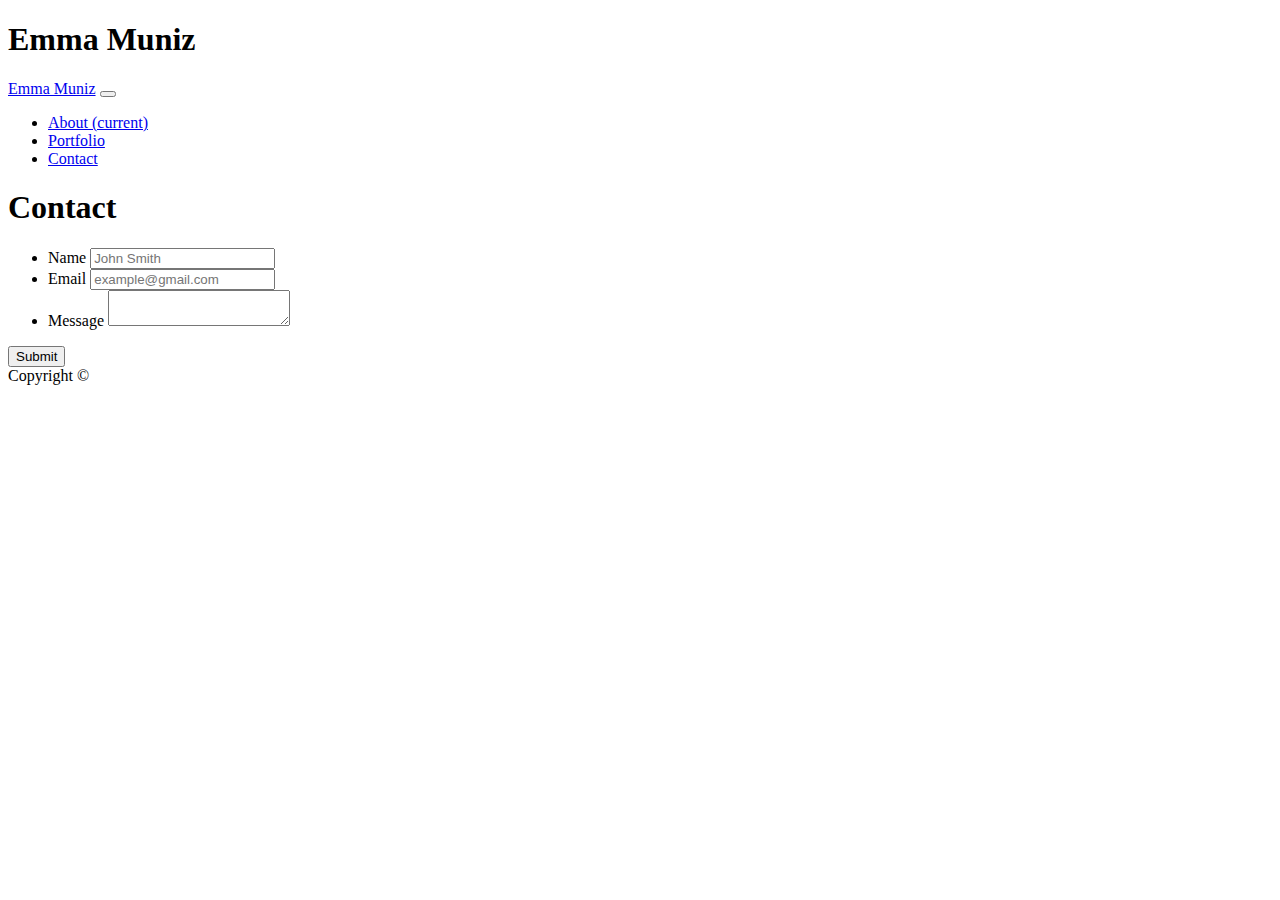
==== contact.html @ f2a5ce2c "first push" ====
<!doctype html>
<html lang="en-us">

<head>
  <meta charset="UTF-8">
  <title>Contact | Emma Muniz</title>
  <link rel="stylesheet" href="https://stackpath.bootstrapcdn.com/bootstrap/4.1.3/css/bootstrap.min.css" integrity="sha384-MCw98/SFnGE8fJT3GXwEOngsV7Zt27NXFoaoApmYm81iuXoPkFOJwJ8ERdknLPMO" crossorigin="anonymous">
  <link rel="stylesheet" type="text/css" href="Bootstrap-Portfolio/css/style.css">
  
 
</head>

<body>

    <section class="topBar">
        <div class="container">
            <h1 class="Name">Emma Muniz</h1>
                
            <nav class="navbar navbar-expand-sm navbar navbar-dark bg-dark">
                <a class="navbar-brand" href="#">Emma Muniz</a>
                    <button class="navbar-toggler" type="button" data-toggle="collapse" data-target="#navbarSupportedContent"
                    aria-controls="navbarSupportedContent" aria-expanded="false" aria-label="Toggle navigation">
                    <span class="navbar-toggler-icon"></span> 
                    </button>
                
                          
                    <div class="collapse navbar-collapse" id="navbarSupportedContent">
                        <ul class="navbar-nav mr-auto">
                            <li class="nav-item active">
                            <a class="nav-link" href="index.html">About <span class="sr-only">(current)</span></a>
                            </li>
                            <li class="nav-item">
                            <a class="nav-link" href="portfolio.html">Portfolio</a>
                            </li>
                                
                            <li class="nav-item">
                             <a class="nav-link" href="contact.html">Contact</a>
                            </li>
                            </ul>
                        </div>
        </nav>
    </div>
  </header>



  <div id="main-container" class="container">
    <section class="main-section">
      <h1>Contact</h1>

      <form id="contact-form">
        <ul>
          <li>
            <label for="name">Name</label>
            <input type="text" id="name" name="name" placeholder="John Smith" required="required">
          </li>
          <li>
            <label for="email">Email</label>
            <input type="email" id="email" name="email" placeholder="example@gmail.com" required="required">
          </li>
          <li>
            <label for="message">Message</label>
            <textarea id="message" name="message" required="required"></textarea>
          </li>
        </ul>
        <input type="submit">
      </form>

    </section>

  </div>

  <footer>
    <div class="container">
      Copyright &copy; 
    </div>
  </footer>
</body>

</html>
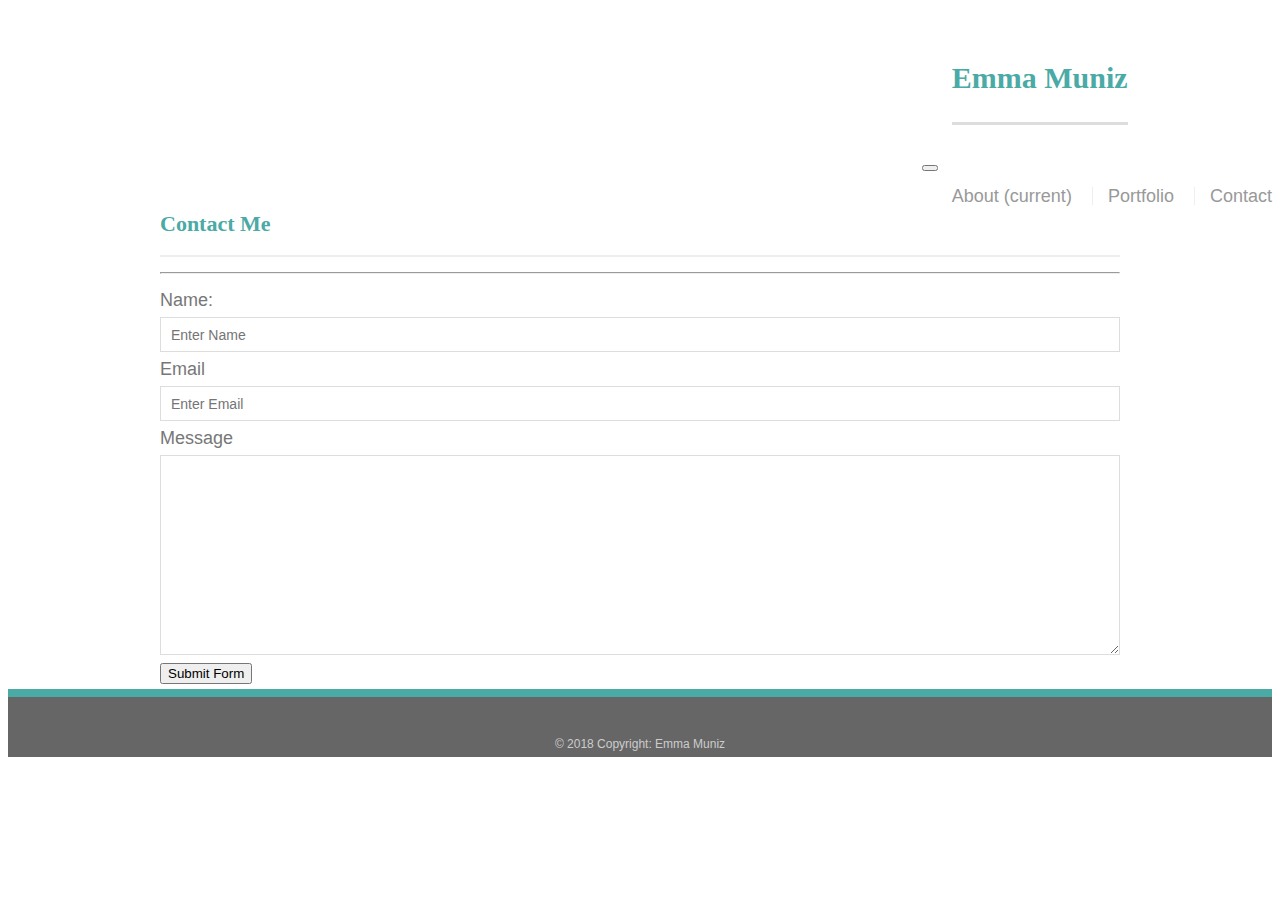
==== commit 7107c815: "all bootstrap now" ====
--- a/contact.html
+++ b/contact.html
@@ -6,74 +6,71 @@
   <title>Contact | Emma Muniz</title>
   <link rel="stylesheet" href="https://stackpath.bootstrapcdn.com/bootstrap/4.1.3/css/bootstrap.min.css" integrity="sha384-MCw98/SFnGE8fJT3GXwEOngsV7Zt27NXFoaoApmYm81iuXoPkFOJwJ8ERdknLPMO" crossorigin="anonymous">
   <link rel="stylesheet" type="text/css" href="Bootstrap-Portfolio/css/style.css">
-  
+  <link rel="stylesheet" type="text/css" href="assets/css/style.css">
  
 </head>
 
 <body>
 
-    <section class="topBar">
-        <div class="container">
-            <h1 class="Name">Emma Muniz</h1>
-                
-            <nav class="navbar navbar-expand-sm navbar navbar-dark bg-dark">
-                <a class="navbar-brand" href="#">Emma Muniz</a>
-                    <button class="navbar-toggler" type="button" data-toggle="collapse" data-target="#navbarSupportedContent"
-                    aria-controls="navbarSupportedContent" aria-expanded="false" aria-label="Toggle navigation">
-                    <span class="navbar-toggler-icon"></span> 
-                    </button>
-                
-                          
-                    <div class="collapse navbar-collapse" id="navbarSupportedContent">
-                        <ul class="navbar-nav mr-auto">
-                            <li class="nav-item active">
-                            <a class="nav-link" href="index.html">About <span class="sr-only">(current)</span></a>
-                            </li>
-                            <li class="nav-item">
-                            <a class="nav-link" href="portfolio.html">Portfolio</a>
-                            </li>
-                                
-                            <li class="nav-item">
-                             <a class="nav-link" href="contact.html">Contact</a>
-                            </li>
-                            </ul>
-                        </div>
-        </nav>
+  <nav class="navbar navbar-expand-lg navbar-light bg-light">
+    <div class="wrapper">
+        <a class="navbar-brand">
+            <h1 class=>Emma Muniz</h1>
+        </a>
+    </div>
+    <button class="navbar-toggler" type="button" data-toggle="collapse"          data-target="#navbarNavAltMarkup" aria-controls="navbarNavAltMarkup"
+    aria-expanded="false" aria-label="Toggle navigation">
+    <span class="navbar-toggler-icon"></span>
+    </button>
+    <div class="collapse navbar-collapse" id="navbarNavAltMarkup">
+        <div class="navbar-nav ml-auto">
+            <a class="nav-item nav-link active" href="index.html">About
+                <span class="sr-only">(current)</span>
+            </a>
+            <a class="nav-item nav-link" href="portfolio.html">Portfolio</a>
+            <a class="nav-item nav-link" href="contact.html">Contact</a>
+        </div>
+    </div>
+</nav>
     </div>
   </header>
 
 
 
-  <div id="main-container" class="container">
-    <section class="main-section">
-      <h1>Contact</h1>
+  <div class="container">
+    <div class="jumbotron">
+        <div class="row">
+            <div class="page-header">
+                <h2 class="contactme">Contact Me</h2>
+            </div>
+        </div>
 
-      <form id="contact-form">
-        <ul>
-          <li>
-            <label for="name">Name</label>
-            <input type="text" id="name" name="name" placeholder="John Smith" required="required">
-          </li>
-          <li>
-            <label for="email">Email</label>
-            <input type="email" id="email" name="email" placeholder="example@gmail.com" required="required">
-          </li>
-          <li>
+        <hr/>
+        
+        <form>
+            <label for="name">Name:</label>
+            <input type="text" name="name" id="form-name" placeholder="Enter Name">
+
+            <label for="name">Email</label>
+            <input type="email" name="email" id="form-email" placeholder="Enter Email">
+
             <label for="message">Message</label>
-            <textarea id="message" name="message" required="required"></textarea>
-          </li>
-        </ul>
-        <input type="submit">
-      </form>
+            <textarea name="message" id="form-message"></textarea>
 
-    </section>
+            <button type="submit">Submit Form</button>
+        </form>
+    
+    </div>
+</div>
 
-  </div>
+    <!-- Footer -->
+    <footer class="page-footer font-small blue">
 
-  <footer>
-    <div class="container">
-      Copyright &copy; 
-    </div>
+      <!-- Copyright -->
+      <div class="footer-copyright text-center py-3">© 2018 Copyright: Emma Muniz
+      </div>
+      <!-- Copyright -->
+
   </footer>
 </body>
 
--- a/assets/css/style.css
+++ b/assets/css/style.css
@@ -0,0 +1,217 @@
+body {
+    font-family: Arial, "Helvetica Neue", Helvetica, sans-serif;
+    font-size: 18px;
+    line-height: 34px;
+    color: #777777;
+    background: url("../images/concrete_seamless.png");
+  }
+  
+  * {
+    box-sizing: border-box;
+  }
+  
+  /* general */
+  
+  .container {
+    width: 100%;
+    max-width: 960px;
+    margin: 0 auto;
+    clear: both;
+  }
+  
+  h1,
+  h2,
+  h3,
+  p {
+    margin-bottom: 20px;
+  }
+  
+  p:last-child {
+    margin-bottom: 0;
+  }
+  
+  h1,
+  h2,
+  h3 {
+    font-family: Georgia, Times, "Times New Roman", serif;
+    font-weight: 700;
+    color: #4aaaa5;
+  }
+  
+  h1 {
+    padding-bottom: 20px;
+    font-size: 30px;
+    line-height: 49px;
+    border-bottom: 3px solid #dddddd;
+  }
+  
+  h2,
+  h3 {
+    font-size: 22px;
+  }
+  
+  /* header */
+  
+  #masthead {
+    position: fixed;
+    z-index: 99;
+    width: 100%;
+    margin: 0 0 30px;
+    overflow: auto;
+    color: #ffffff;
+    background: #ffffff;
+    border-bottom: 2px solid #cccccc;
+  }
+  
+  #logo {
+    float: left;
+    width: 250px;
+    height: 90px;
+    font-family: Georgia, Times, "Times New Roman", serif;
+    font-size: 30px;
+    font-weight: 700;
+    line-height: 90px;
+    color: #ffffff;
+    text-align: center;
+    text-decoration: none;
+    background: #4aaaa5;
+  }
+  
+  nav {
+    float: right;
+    margin-top: 25px;
+  }
+  
+  nav a {
+    display: inline-block;
+    padding-left: 15px;
+    margin-left: 15px;
+    line-height: 18px;
+    color: #999;
+    text-decoration: none;
+    border-left: 1px solid #efefef;
+  }
+  
+  nav a:first-child {
+    border-left: 0 none;
+  }
+  
+  /* footer */
+  
+  footer {
+    padding: 30px 0;
+    clear: both;
+    font-size: 12px;
+    color: #ffffff;
+    color: #cccccc;
+    text-align: center;
+    background: #666666;
+    border-top: 8px solid #4aaaa5;
+    height: 50px;
+  }
+  
+  h3, h2 {
+    padding-bottom: 20px;
+    margin-bottom: 15px;
+    line-height: 22px;
+    border-bottom: 2px solid #eeeeee;
+  }
+  
+  /* main */
+  
+  #main-container {
+    padding-top: 130px;
+    min-height: calc(100vh - 70px);
+  }
+  
+  .main-section {
+    float: left;
+    width: 100%;
+    max-width: 960px;
+    padding: 30px;
+    margin: 0 0 40px;
+    background: #ffffff;
+    border: 1px solid #dddddd;
+  }
+  
+  /* portfolio page */
+  
+  .work {
+    position: relative;
+    float: left;
+    width: 274px;
+    margin: 20px 0 25px;
+    overflow: auto;
+  }
+  
+  .work:nth-child(even) {
+    margin-right: 40px;
+  }
+  
+  .work img {
+    width: 100%;
+    border: 0 none;
+    opacity: 0.8;
+  }
+  
+  .work h3 {
+    position: absolute;
+    bottom: 20px;
+    width: 100%;
+    padding: 15px;
+    margin-bottom: 0;
+    font-weight: 300;
+    line-height: 30px;
+    color: #ffffff;
+    text-align: center;
+    background: #4aaaa5;
+    border-bottom: 0;
+  }
+  
+  .auth-image {
+    float: left;
+    width: 200px;
+    height: auto;
+    margin-top: 10px;
+    margin-right: 25px;
+  }
+  
+  /* contact page */
+  
+  #contact-form ul {
+    margin-bottom: 20px;
+  }
+  
+  #contact-form li {
+    margin-bottom: 10px;
+  }
+  
+  label,
+  input[type=text],
+  input[type=email],
+  textarea {
+    display: block;
+    width: 100%;
+  }
+  
+  input[type=text],
+  input[type=email],
+  textarea {
+    height: 35px;
+    padding: 0 10px;
+    font-size: 14px;
+    border: 1px solid #dddddd;
+  }
+  
+  textarea {
+    height: 200px;
+  }
+  
+  input[type=submit] {
+    padding: 10px 30px;
+    font-size: 18px;
+    color: #ffffff;
+    cursor: pointer;
+    background: #4aaaa5;
+    border: 0 none;
+  }